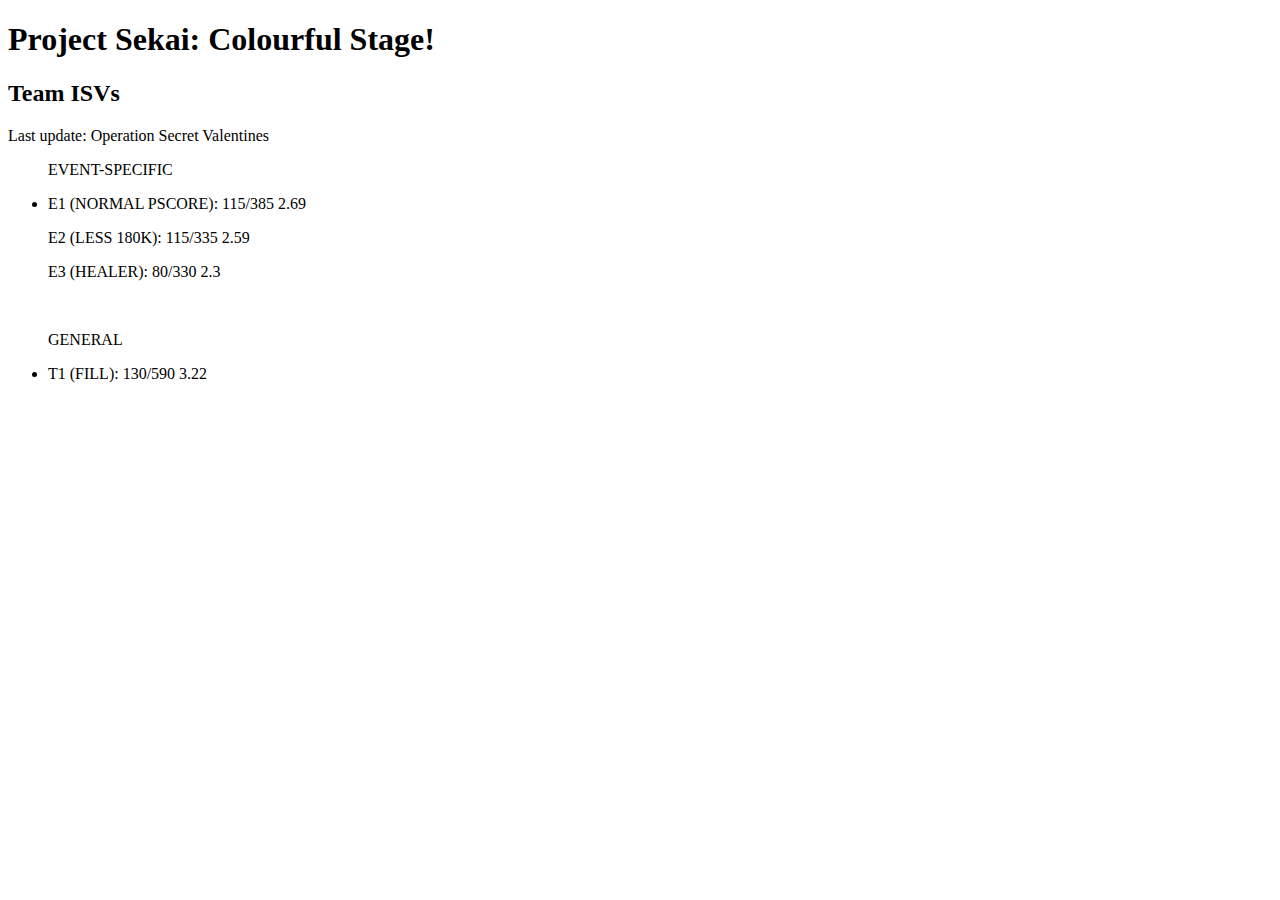
==== html/prsk.html @ 344363f2 "PRSK" ====
<!DOCTYPE html>
<html lang="en">

<head>
    <meta charset="UTF-8">
    <meta http-equiv="X-UA-Compatible" content="IE=edge">
    <meta name="viewport" content="width=device-width, initial-scale=1.0">
    <link rel="stylesheet" href="style.css">
    <link rel="preconnect" href="https://fonts.googleapis.com">
    <link rel="preconnect" href="https://fonts.gstatic.com" crossorigin>
    <link
        href="https://fonts.googleapis.com/css2?family=Lato:ital,wght@0,700;1,300&family=Tai+Heritage+Pro&display=swap"
        rel="stylesheet">
    <title>cpy</title>
</head>

<body>
    <main class="main">
        <div class="center">
            <h1 class="headings"> Project Sekai: Colourful Stage! </h1>
            <h2 class="sub-headings"> Team ISVs </h2>
            <p class="body">Last update: Operation Secret Valentines</p>
            <ul class="body">
                <p class="em"> EVENT-SPECIFIC </p>
                <li>
                    <p class="em">E1 (NORMAL PSCORE): 115/385 2.69</p>
                    <p class="em">E2 (LESS 180K): 115/335 2.59</p>
                    <p class="em">E3 (HEALER): 80/330 2.3</p>
                </li>
                <br />
                <p class="em"> GENERAL </p>
                <li>
                    <p class="em">T1 (FILL): 130/590 3.22</p>
                </li>

            </ul>
        </div>
    </main>
    <script src="script.js"></script>
</body>

</html>
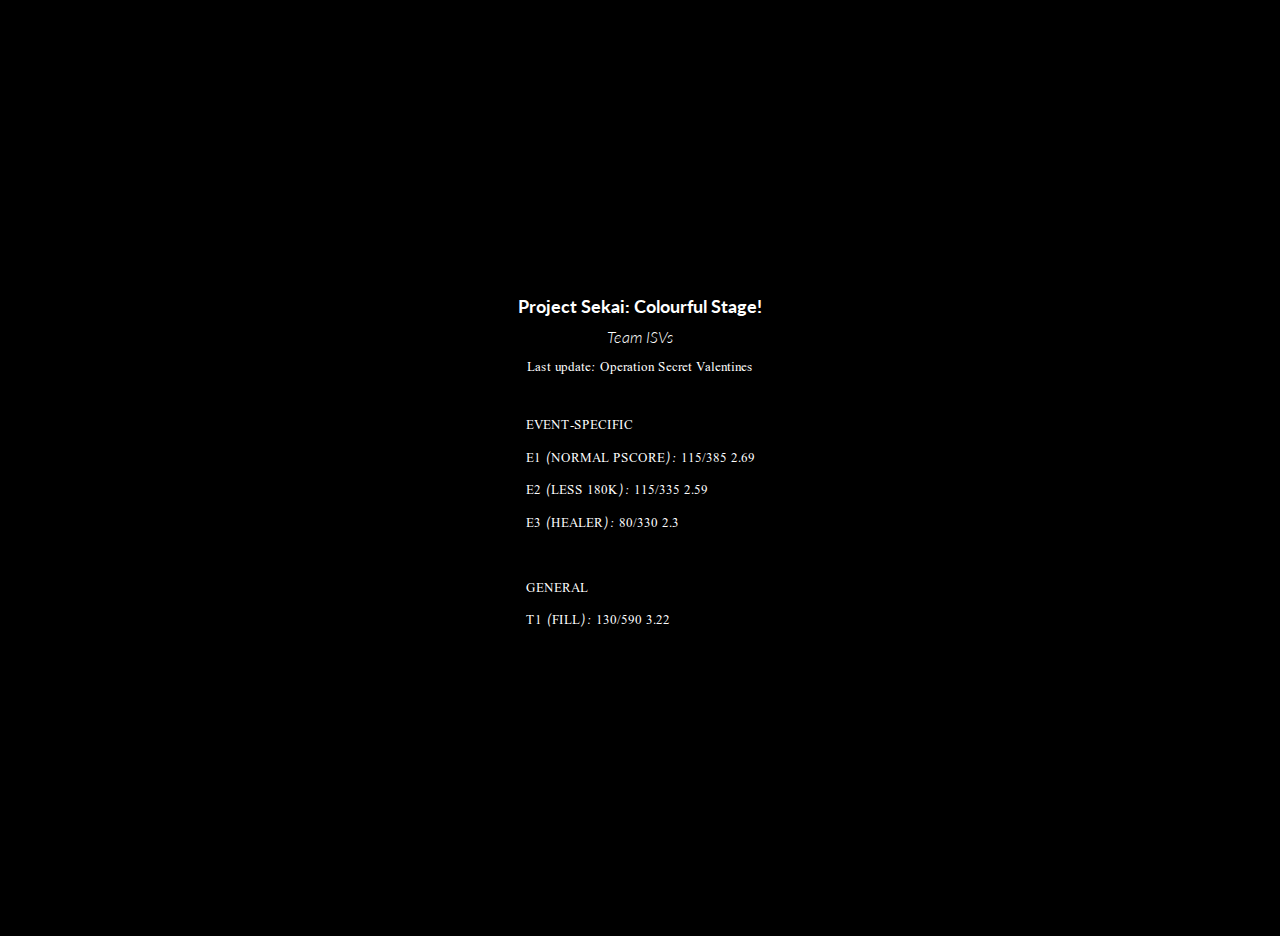
==== commit 773e2547: "Update prsk.html" ====
--- a/html/prsk.html
+++ b/html/prsk.html
@@ -5,7 +5,7 @@
     <meta charset="UTF-8">
     <meta http-equiv="X-UA-Compatible" content="IE=edge">
     <meta name="viewport" content="width=device-width, initial-scale=1.0">
-    <link rel="stylesheet" href="style.css">
+    <link rel="stylesheet" href="../style.css">
     <link rel="preconnect" href="https://fonts.googleapis.com">
     <link rel="preconnect" href="https://fonts.gstatic.com" crossorigin>
     <link
@@ -24,8 +24,13 @@
                 <p class="em"> EVENT-SPECIFIC </p>
                 <li>
                     <p class="em">E1 (NORMAL PSCORE): 115/385 2.69</p>
+                </li>
+                <li>
                     <p class="em">E2 (LESS 180K): 115/335 2.59</p>
+                </li>
+                <li>
                     <p class="em">E3 (HEALER): 80/330 2.3</p>
+                </li>
                 </li>
                 <br />
                 <p class="em"> GENERAL </p>
--- a/style.css
+++ b/style.css
@@ -0,0 +1,70 @@
+/* 
+Classes
+main : Main container
+center : Text in middle
+headings : Heading font design
+sub-headings : Sub-headings font design
+body : Body font design
+*/
+
+/*
+Font families
+    font-family: 'Lato', sans-serif;
+    font-family: 'Tai Heritage Pro', serif;
+*/
+
+* {
+    color: white;
+    background: black;
+}
+
+.main {
+    padding: 10px;
+    height: 100vh;
+}
+
+a {
+    color: white;
+    text-decoration: none;
+}
+
+ul {
+    list-style-type: none;
+    margin: 0px;
+    margin-top: 20px;
+    padding: 0px;
+    line-height: 1.5;
+}
+
+.center {
+    display: flex;
+    flex-direction: column;
+    justify-content: center;
+    align-items: center;
+    margin: auto;
+    line-height: 0.3;
+    height: inherit;
+}
+
+.headings {
+    font-family: 'Lato', sans-serif;
+    font-weight: 700;
+    font-size: large;
+}
+
+.sub-headings {
+    font-family: 'Lato', sans-serif;
+    font-weight: 300;
+    font-style: italic;
+    font-size: medium;
+}
+
+.body {
+    font-family: 'Tai Heritage Pro', sans-serif;
+    font-weight: 400;
+    font-size: small;
+}
+
+.em {
+    color: fcd8d1;
+}